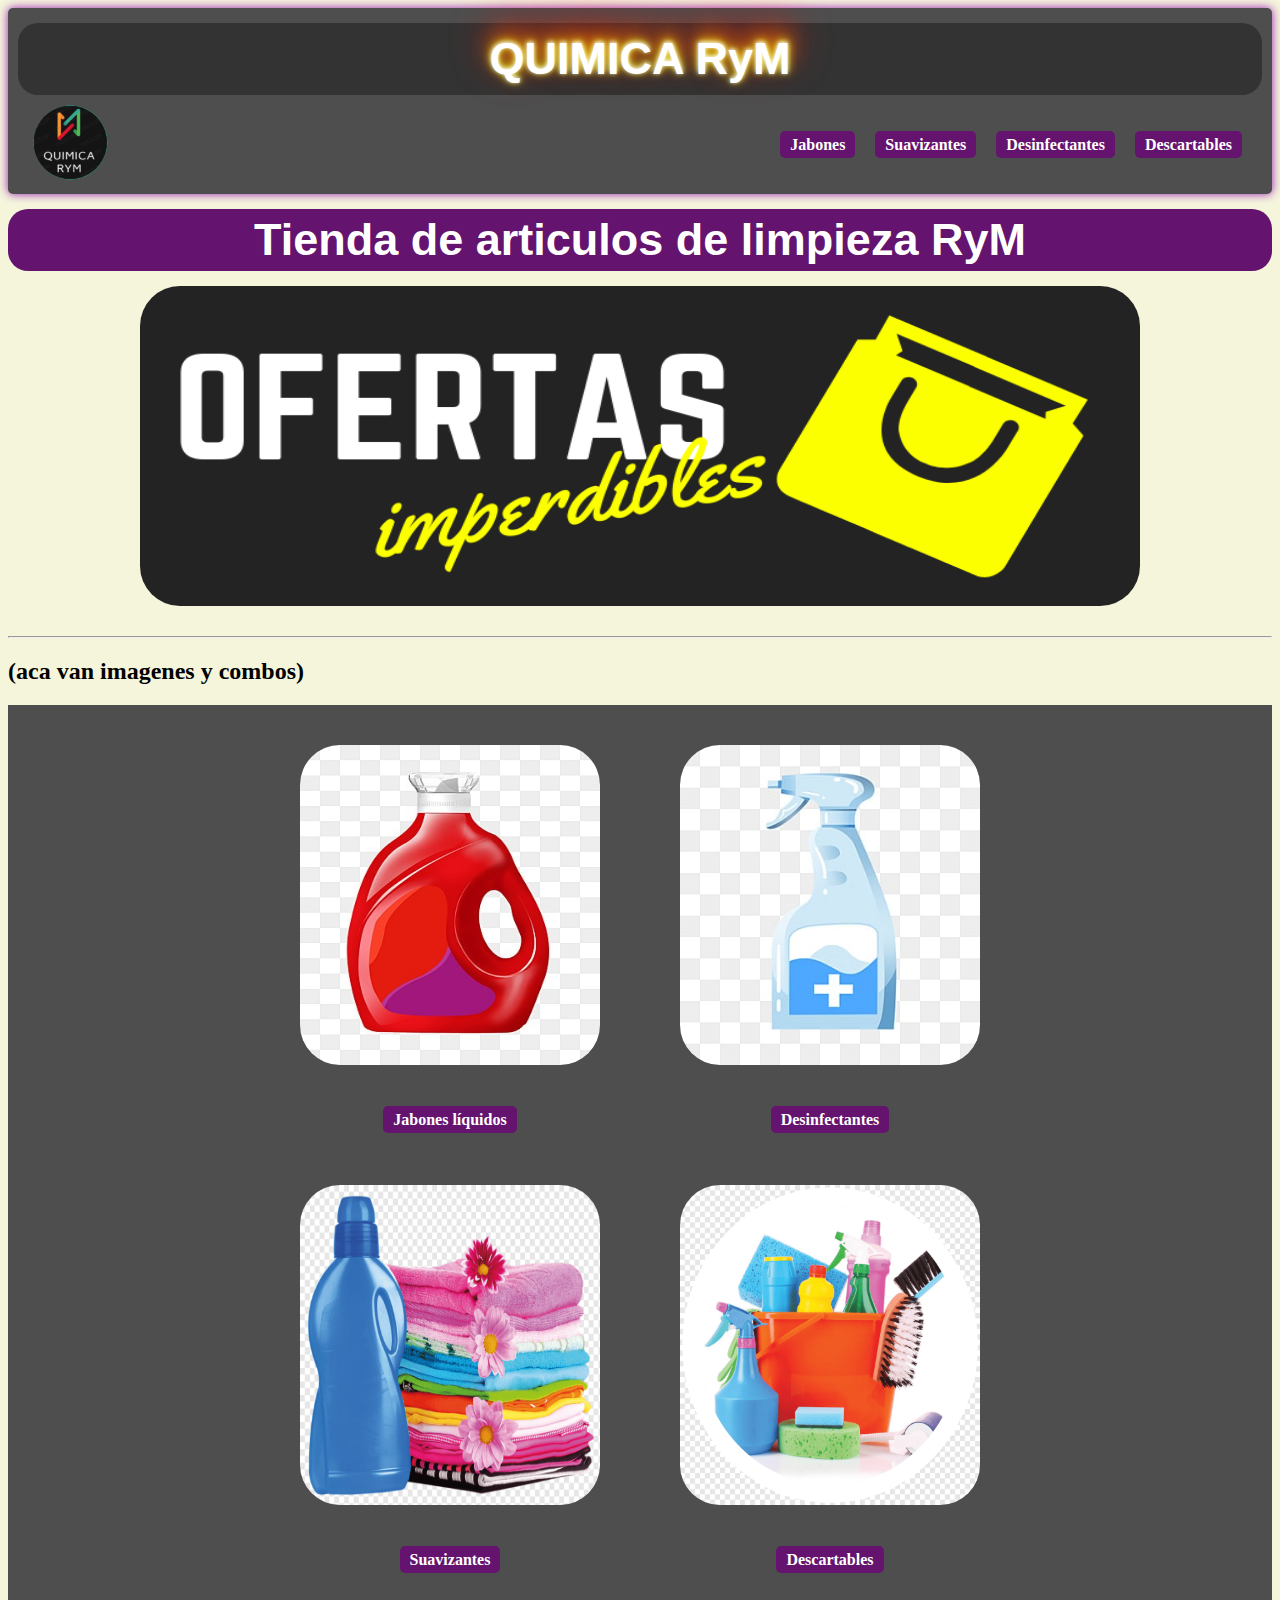
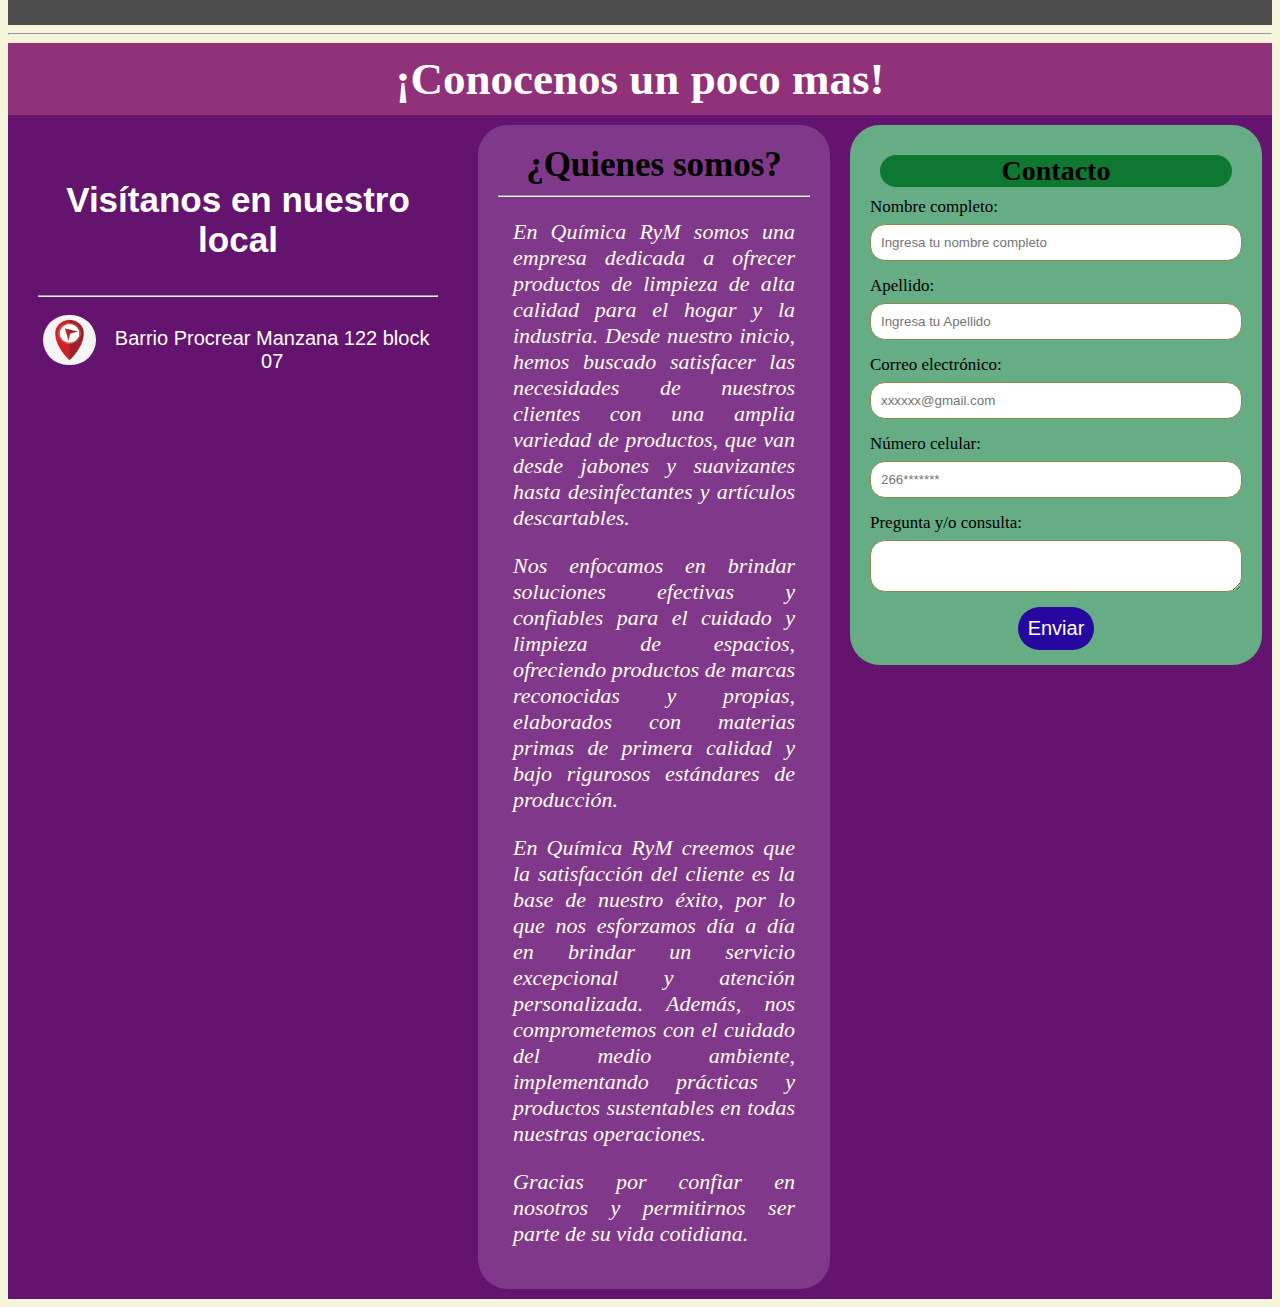
==== index.html @ b14419f0 "se paso el formato de la pagina jabones al resto de las paginas extras" ====
<!DOCTYPE html>
<html lang="es">

<head>
    <meta charset="UTF-8">
    <meta http-equiv="X-UA-Compatible" content="IE=edge">
    <meta name="viewport" content="width=device-width, initial-scale=1.0">
    <title>Trabajo Final Web 1</title>
    <link rel="stylesheet" href="style.css"> 
    
</head>

<body>
    <header>

    </header>
    <nav>
  
        <h1 id="demotext">QUIMICA RyM</h1>
        <div class="LogoyUl">
        <div class="logo">
            <a class="aLogo" href="./index.html"><img src="./asset/imagenes/logo quimica-modified_low.png" alt="logo">
           </a> </div>
        <ul class="ulnav"type="none">
            <li> <a href="./Jabones.html" target="_self"> 
                Jabones</a> 
                </li>        
            <li> <a href="./Suavizantes.html" target="_self">
                Suavizantes</a></li>
            <li> <a href="./desinfectantes.html" target="_self">
                Desinfectantes</a></li>
            <li><a href="./descartables.html" target="_self">
                Descartables</a></li>
        </ul>
    </div>
    </nav>
    <main>

        <section class="miSection">


            <h1 class="titilo2">Tienda de articulos de limpieza RyM</h1>
            <div class="ofertasImperdibles">
            <img src="./asset/imagenes/ofertas.png" alt="">
            </div>
            <hr>
            <h2>(aca van imagenes y combos) </h2>

            <div class="container">
                <div class="list">
                  <div class="item">
                    <img src="./asset/imagenes/jabones.jpg" alt="Jabones líquidos">
                    <p><a href="./Jabones.html">Jabones líquidos</a></p>
                  </div>
                <div class="item">
                    <img src="./asset/imagenes/suavizantes sin marca.png" alt="Suavizantes">
                    <p><a href="./Suavizantes.html">Suavizantes</a></p>
                  </div>
                </div>
                <div class="list">
                  <div class="item">
                    <img src="./asset/imagenes/desinfectantes.jpg" alt="Desinfectantes">
                    <p><a href="./desinfectantes.html">Desinfectantes</a></p>
                  </div>
                  <div class="item">
                    <img src="./asset/imagenes/descartables y varios.png" alt="Descartables">
                    <p><a href="./descartables.html">Descartables</a></p>
                  </div>
                </div>
              </div>

        </section>

    </main>

<hr>
    

    <footer id="footerPpal">
        <h2 class="ParaConsul">¡Conocenos un poco mas!</h2>
        
    <div class="FlexContainer"> 
        
        <div class="visitanos"> 
            <h3> Visítanos en nuestro local</h3>
            <hr>
            <div class="direccion">
                <img src="./asset/imagenes/gps.png" alt="">
                <p>Barrio Procrear Manzana 122 block 07</p>
            </div>
            <br>
            <iframe src="https://www.google.com/maps/embed?pb=!1m14!1m12!1m3!1d589.4778678877143!2d-66.34828130894154!3d-33.30337771375064!2m3!1f0!2f0!3f0!3m2!1i1024!2i768!4f13.1!5e0!3m2!1ses!2sar!4v1682295969376!5m2!1ses!2sar" width="400" height="300" style="border:0;" allowfullscreen="" loading="lazy" referrerpolicy="no-referrer-when-downgrade"></iframe>
        </div>


        <div class="formularioCont">
            <form>
                <h2 class="titleForm">Contacto</h2>
                <label for="nombre">Nombre completo:</label>
                <input type="text" 
                    id="nombre" 
                    name="nombre" 
                    placeholder="Ingresa tu nombre completo">

                <label for="apellido">Apellido:</label>
                <input type="text" 
                    id="apellido" 
                    name="apellido" 
                    placeholder="Ingresa tu Apellido">

                <label for="email">Correo electrónico:</label>
                <input type="email"
                    id="email" 
                    name="email" 
                    placeholder="xxxxxx@gmail.com">

                <label for="celular">Número celular:</label>
                <input type="tel" 
                    id="celular" 
                    name="celular"
                    placeholder="266*******"> 

                <label for="pregunta">Pregunta y/o consulta:</label>
                <textarea id="pregunta" 
                     name="pregunta" >
                    </textarea>

                <input type="submit"
                        class="submit"
                    value="Enviar">
            </form>
        </div>
        <div class="quienesSomos">
            <h3 class="tittlequienesSomos">¿Quienes somos?</h3>
            <hr>
            <div class="parrafo">
                <p>
                    En Química RyM somos una empresa dedicada a ofrecer productos de limpieza de alta calidad para el hogar y la industria. Desde nuestro inicio, hemos buscado satisfacer las necesidades de nuestros clientes con una amplia variedad de productos, que van desde jabones y suavizantes hasta desinfectantes y artículos descartables.
                </p>    
                <p>  Nos enfocamos en brindar soluciones efectivas y confiables para el cuidado y limpieza de espacios, ofreciendo productos de marcas reconocidas y propias, elaborados con materias primas de primera calidad y bajo rigurosos estándares de producción.
                </p>      
                <p> En Química RyM creemos que la satisfacción del cliente es la base de nuestro éxito, por lo que nos esforzamos día a día en brindar un servicio excepcional y atención personalizada. Además, nos comprometemos con el cuidado del medio ambiente, implementando prácticas y productos sustentables en todas nuestras operaciones.
                </p>    
                <p>    Gracias por confiar en nosotros y permitirnos ser parte de su vida cotidiana.</p>
            </div>
            </div>
    </div>



    </footer>




</body>

</html>
---- style.css ----
/* Definimos el color de fondo del body */
body {
  background-color: beige;
}


/* Estilos para los títulos principales */
h1 {
  background-color: #64146e;
  color: #ffffff;
  text-align: center;
  font-family: "Montserrat", sans-serif;
  font-size: 45px;
  padding: 5px;
  margin: auto;
  margin-top: 5px;
  border-radius: 20px;

}

#demotext {
  background: #333333;
  text-shadow: 0 -1px 4px #FFF, 0 -2px 10px #ff0, 0 -10px 20px #ff8000, 0 -18px 40px #F00;
  color: #FFFFFF;
  padding: 10px;
  }


/* Estilos para la barra de navegación */
nav {
  text-align: center;
  padding: 10px;
  border-radius: 5px;
  box-shadow: 0px 0px 10px #9518b4;
  background: #4e4e4e;

}

.aLogo{
  background: #4e4e4e;
  padding: 0px;
}

.aLogo:hover {
  color: #031930;
  background: #4e4e4e;
}

.LogoyUl {
  display: flex;
  margin-top: 10px;
  margin-left: 15px;

}


.logo img {
  height: 75px;
  width: 75px;
  margin: auto;

}

h1.titilo2{
  margin-top: 15px;
  margin-bottom: 15px;
 

}

/* Estilos para la lista de enlaces de la barra de navegación */
nav ul {

  list-style-type: none;
  margin: auto;
  margin-right: 0%;
  padding: 10px;
  display: flex;
  align-items: end;

}

/* Estilos para los elementos de la lista de la barra de navegación */
li {
  margin: 0 10px;
}

/* Estilos para los enlaces de la barra de navegación */
a {
  background-color: #64146e;
  text-decoration: none;
  color: #ffffff;
  font-weight: bold;
  padding: 5px 10px;
  border-radius: 5px;
  transition: all 0.3s ease;
}

/* Estilos para los enlaces de la barra de navegación cuando el cursor está sobre ellos */
a:hover {
  color: #031930;
  background-color: #fa0d70;
}

/* Estilos para la imagen del banner de ofertas */
.ofertasImperdibles img {
  display: flex;
  justify-content: center;
  align-items: center;
  width: 1000px;
  height: 300;
  margin-left: auto;
  margin-right: auto;
}


.container {
  display: flex;
  flex-wrap: wrap;
  justify-content: center;
  background-color: #4e4e4e;

}


.list {
  display: flex;
  flex-direction: column;
  align-items: center;
  margin: 20px;
}

.item {
  display: flex;
  flex-direction: column;
  align-items: center;
  margin: 20px;
}


img {
  max-width: 100%;
  height: 320px;
  width: 300px;
  margin-bottom: 30px;
  border-radius: 40px;

}


.ParaConsul {
  text-align: center;
  margin: auto;
  padding: 10px;
  color: #ffffff;
  font-size: 45px;
  background-color: rgb(145, 49, 121);
}

.FlexContainer {
  display: flex;
  align-items: stretch;
  background-color: #64146e;
}

.FlexContainer>div {
  margin-left: auto;
  margin-right: auto;
  margin-top: 10px;
  padding: 20px;
  margin: 10px;
  justify-content: center;

}

.visitanos {
  order: 1;
  margin: 50px;
  font-family: Arial, sans-serif;
  text-align: center;
}

.visitanos h3 {
  color: #ffffff;
  text-align: center;
  font-size: 35px;
}

.visitanos p {
  font-size: 20px;
  color: white;

}

.direccion {
  display: flex;
  align-items: center;
  margin-bottom: 10px;
}

.direccion img {
  margin-top: 10px;
  margin-left: 5px;
  margin-right: 10px;
  height: 50px;
  width: 55px;
}


.quienesSomos {
  background-color: #80398a;
  order: 2;
  border-radius: 30px;
  width: 500px;
  font-size: 20px;
  flex-grow: 2;

}

.quienesSomos h3 {
  text-align: center;
  font-size: 35px;
  margin: auto;

}

.parrafo {
  font-size: 22px;
  margin: 15px;
  color: floralwhite;
  font-style: italic;
  text-align: justify;
}


/* Estilos para el contenedor del formulario */
.formularioCont {
  order: 3;
  border-radius: 30px;
  padding: 20px;
  width: 400px;
  height: 500px;
  background-color: #66ad86;
}

/* Estilos para el título del formulario */
.titleForm {
  text-align: center;
  border-radius: 25px;
  margin: 10px;
  font-size: 28px;
  color: rgb(0, 0, 0);
  background-color: rgb(14, 119, 49);
}


/* Estilos para las etiquetas de los campos del formulario */
label {
  display: block;
  margin-bottom: 7px;
  font-size: 17px;
  font-family: fantasy;
}

/* Estilos para los campos de texto y de correo del formulario */
input[type="text"],
input[type="email"],
input[type="tel"],
textarea {
  display: block;
  width: 350px;
  padding: 10px;
  margin-bottom: 15px;
  border-radius: 15px;
  border: 1px solid #898a46;
}

/* Estilos para el botón de envío del formulario */
.submit {
  background-color: #2608a1;
  font-family: Arial;
  font-size: 20px;
  color: white;
  border: none;
  padding: 10px;
  border-radius: 100px;
  cursor: pointer;
  margin-left: auto;
  margin-right: auto;
  display: block;
}


.container2 {
  display: flex;
  justify-content: center;
  border: #2608a1 1px solid;

}

.J1,
.J2,
.J3 {
  margin: auto;
  padding: 20px;

}

.container2 ul li {
  margin-top: 50px;
  list-style-type: none;
  display: flex;
  flex-direction: column;
  align-items: center;
}


.tituloLis {
  background-color: #ffffff;
  padding: 22px;
  font-weight: bold;
  color: #fa0d70;
  text-transform: uppercase;
  letter-spacing: 1px;


  border-radius: 25px;
  font-size: 23px;
  text-align: center;
}


.selectorCantidad {
  display: flex;
  flex-direction: column;
}

.nombreProd {
  font-size: 20px;
  font-weight: bold;
  color: #333;
  margin-top: 5px;
  text-transform: uppercase;
  letter-spacing: 1px;
}
.precioProd{
  color: green;
  background-color: rgba(199, 199, 199, 0.466);
  border: 1px solid;
  border-radius: 10px;
  padding: 5px;
  letter-spacing: 5px;
}


.parte1 {
  display: flex;
}

.primer-termino,
.segundo-termino {
  display: inline-block;
  margin-right: 10px;
}

.parte2 {
  display: flex;
}

.tercer-termino,
.cuarto-termino {
  display: inline-block;

}

.tercer-termino .btnAgregar {
  margin: 5px;
  margin-right: 20px;
  font-size: 1.2em;
  padding: 10px 20px;
  background-color: rgb(6, 136, 6);
  color: #fff;
  border: none;
  border-radius: 5px;
  cursor: pointer;
  transition: background-color 0.3s;
}

.tercer-termino .btnAgregar:hover {
  background-color: #5c0430;
}

/* Estilos para el select */
#cant {
  font-size: 15px;
  padding: 2px;
  border: 2px solid #ccc;
  border-radius: 10px;
  cursor: pointer;
}

/* Estilos para las opciones */
#cant option {
  font-size: 15px;
  cursor: pointer;
}

.cuarto-termino img {
  width: 45px;
  height: 45px;
  margin-bottom: 0px;
  border-radius: 0px;
}


footer.paginasCons {
  background-color: #4e4e4e;
  padding: 10px;
  text-align: center;
  margin-top: 10px;
  margin: auto;
}

.otrasPag1{
  display: flex;
}

.titYlink {
  background-color: #333;
  display: flex;
  justify-content: space-between;
  align-items: center;
}

.pp1 {
  flex: 3;
}

.pp2 {
  flex: 1;
  text-align: right;
}

.conjuntoFooter2{
  display: flex;
  justify-content: flex-end;
  align-items: center;
}
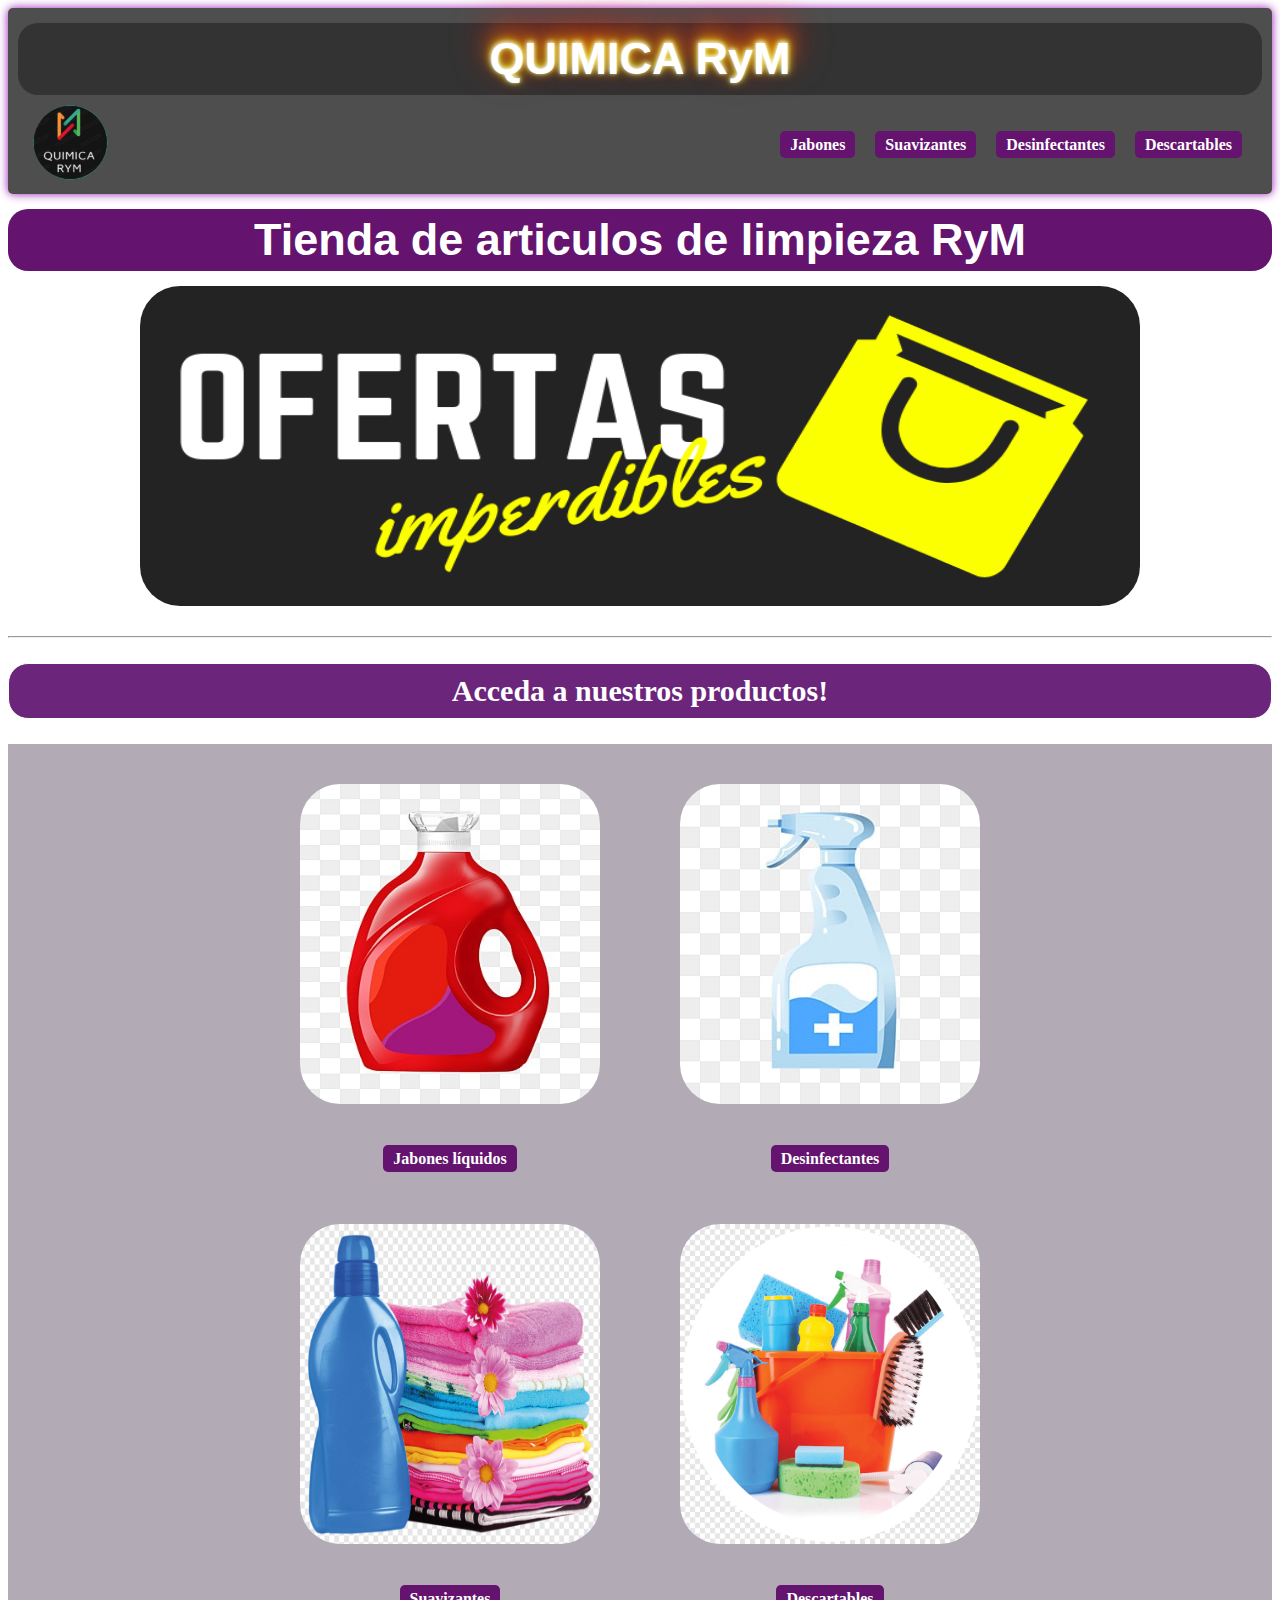
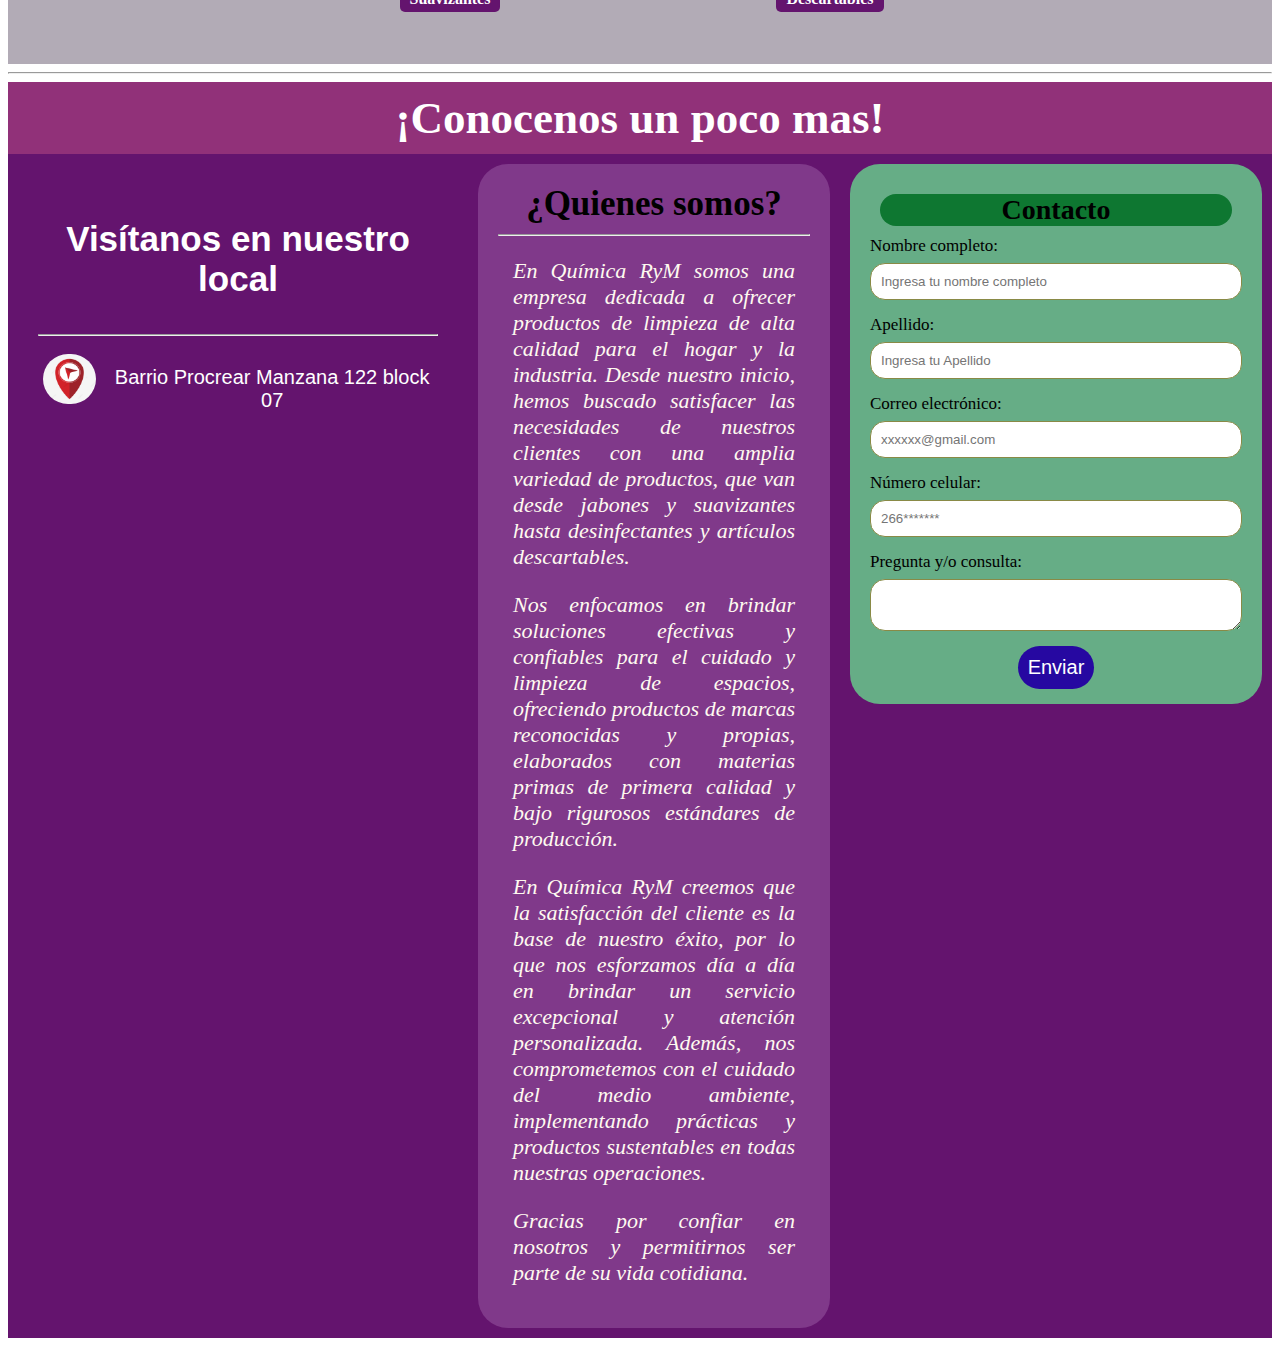
==== commit de6fa680: "cambios" ====
--- a/index.html
+++ b/index.html
@@ -44,7 +44,7 @@
             <img src="./asset/imagenes/ofertas.png" alt="">
             </div>
             <hr>
-            <h2>(aca van imagenes y combos) </h2>
+            <h2 class="tituloAcceso">Acceda a nuestros productos!</h2>
 
             <div class="container">
                 <div class="list">
--- a/style.css
+++ b/style.css
@@ -1,6 +1,6 @@
 /* Definimos el color de fondo del body */
 body {
-  background-color: beige;
+  background-color: white;
 }
 
 
@@ -41,7 +41,7 @@
   padding: 0px;
 }
 
-.aLogo:hover {
+.aLogo:hover{
   color: #031930;
   background: #4e4e4e;
 }
@@ -113,12 +113,21 @@
   margin-right: auto;
 }
 
+.tituloAcceso{
+  text-align: center;
+  font-size: 30px;
+  border-radius: 20px;
+  border: 1px solid;
+  padding: 10px;
+  background-color: #6b267c;
+  color: white;
+}
 
 .container {
   display: flex;
   flex-wrap: wrap;
   justify-content: center;
-  background-color: #4e4e4e;
+  background-color: rgba(116, 104, 124, 0.555);
 
 }
 
@@ -441,6 +450,25 @@
   text-align: right;
 }
 
+.carroArriba img{
+
+  width: 40px;
+  height: 40px;
+  margin: auto;
+  margin-right: 20px;
+  margin-left: 15px;
+}
+
+.aCarro{
+  background: #333;
+  padding: 0px;
+}
+
+.aCarro:hover {
+  color: #031930;
+  background: #333;
+}
+
 .conjuntoFooter2{
   display: flex;
   justify-content: flex-end;
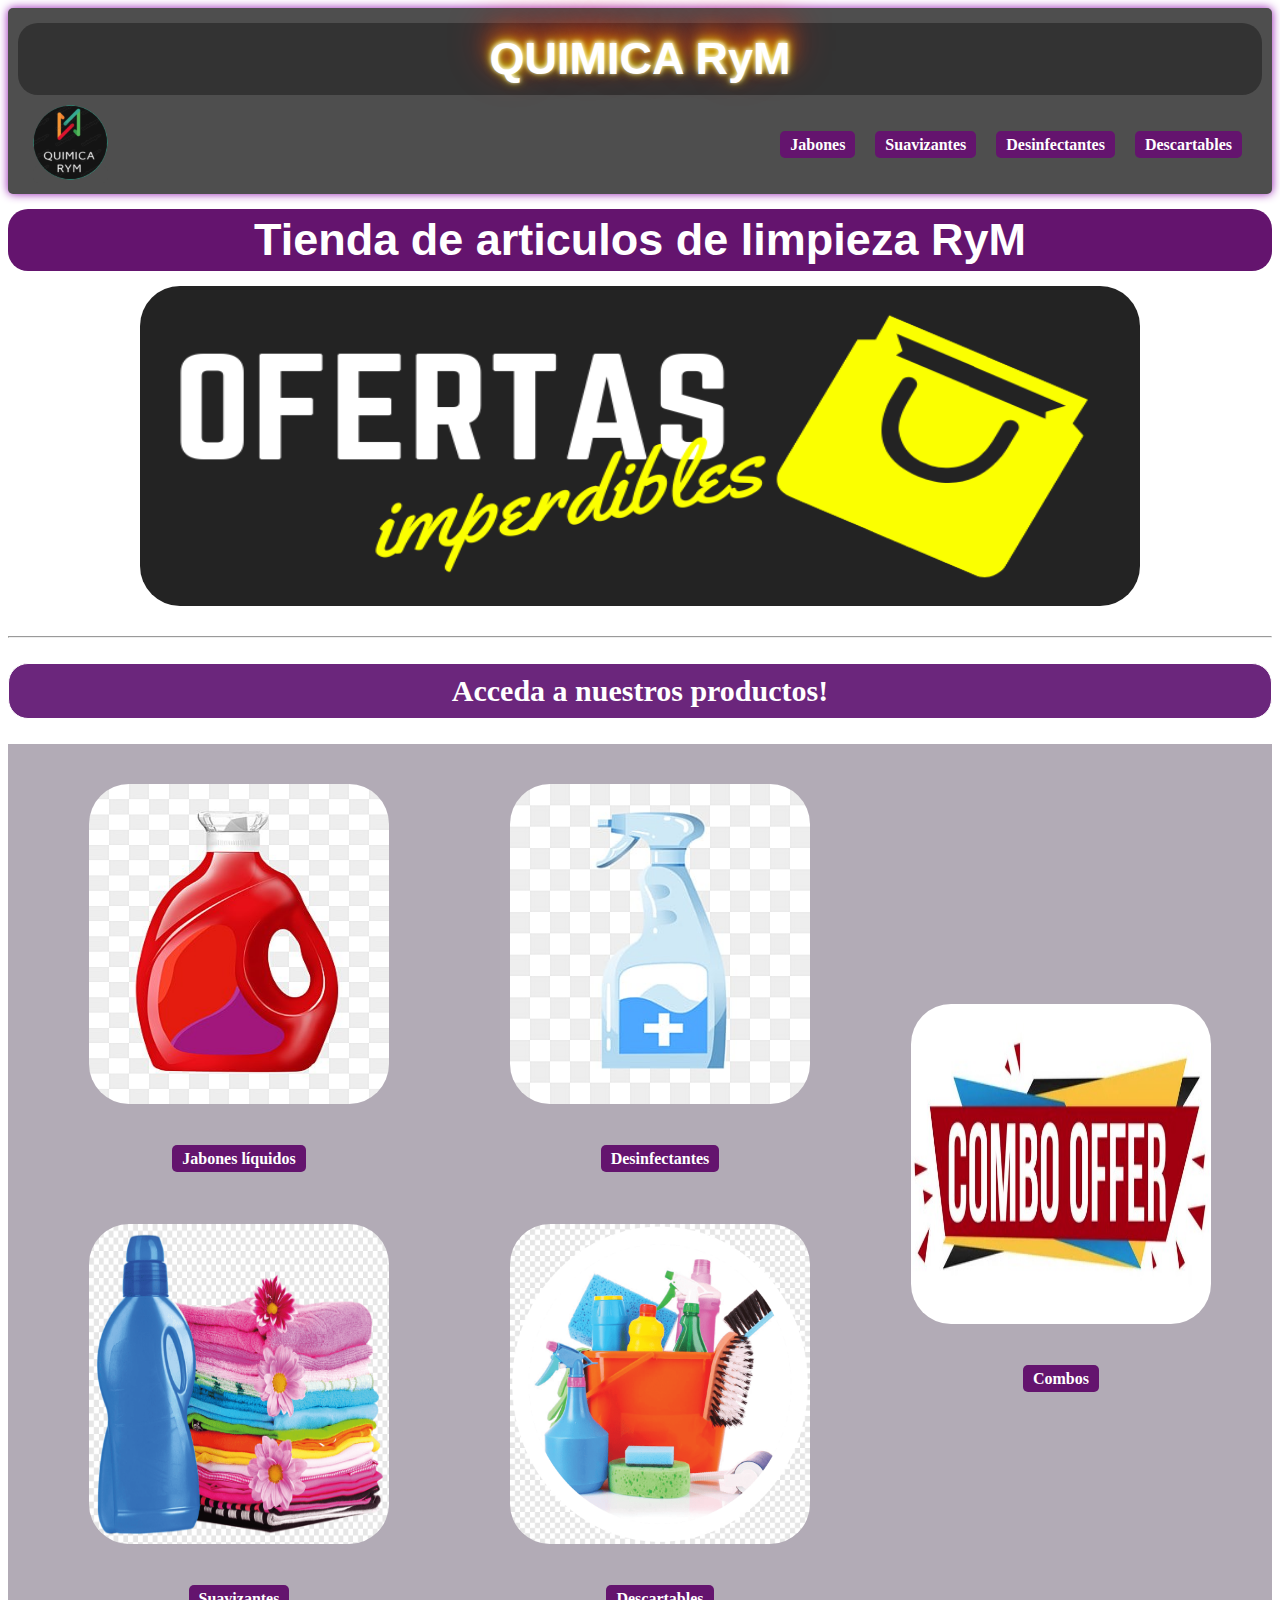
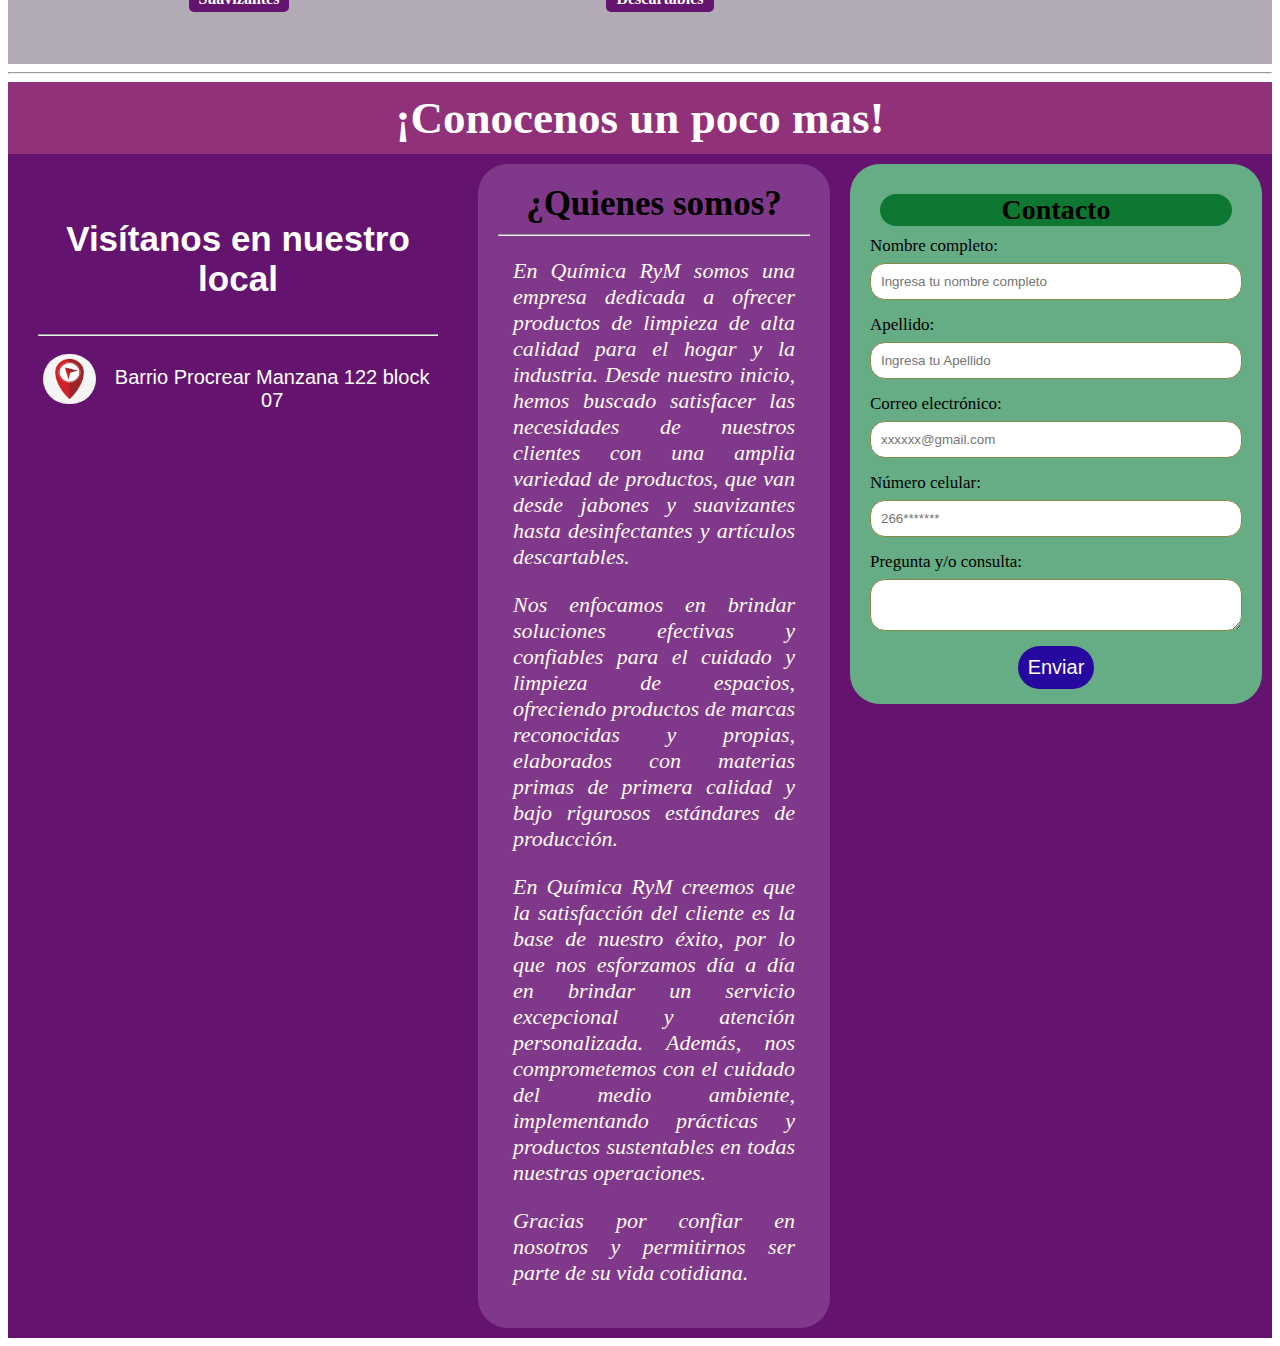
==== commit 4bd66f1b: "agregar productos a descartables" ====
--- a/index.html
+++ b/index.html
@@ -66,6 +66,11 @@
                     <img src="./asset/imagenes/descartables y varios.png" alt="Descartables">
                     <p><a href="./descartables.html">Descartables</a></p>
                   </div>
+                </div>
+
+                <div class="combo">
+                    <img src="./asset/imagenes/combo/combo.jpg" alt="Combos">
+                    <p><a href="./descartables.html">Combos</a></p>
                 </div>
               </div>
 
--- a/style.css
+++ b/style.css
@@ -125,13 +125,18 @@
 
 .container {
   display: flex;
-  flex-wrap: wrap;
-  justify-content: center;
   background-color: rgba(116, 104, 124, 0.555);
-
-}
-
-
+  flex-direction: row;
+  justify-content: space-evenly;
+  align-items: center;
+}
+
+.combo{
+  margin: 20px;
+  display: flex;
+  flex-direction: column;
+  align-items: center;
+}
 .list {
   display: flex;
   flex-direction: column;
@@ -309,7 +314,7 @@
 
 .J1,
 .J2,
-.J3 {
+.J3{
   margin: auto;
   padding: 20px;
 
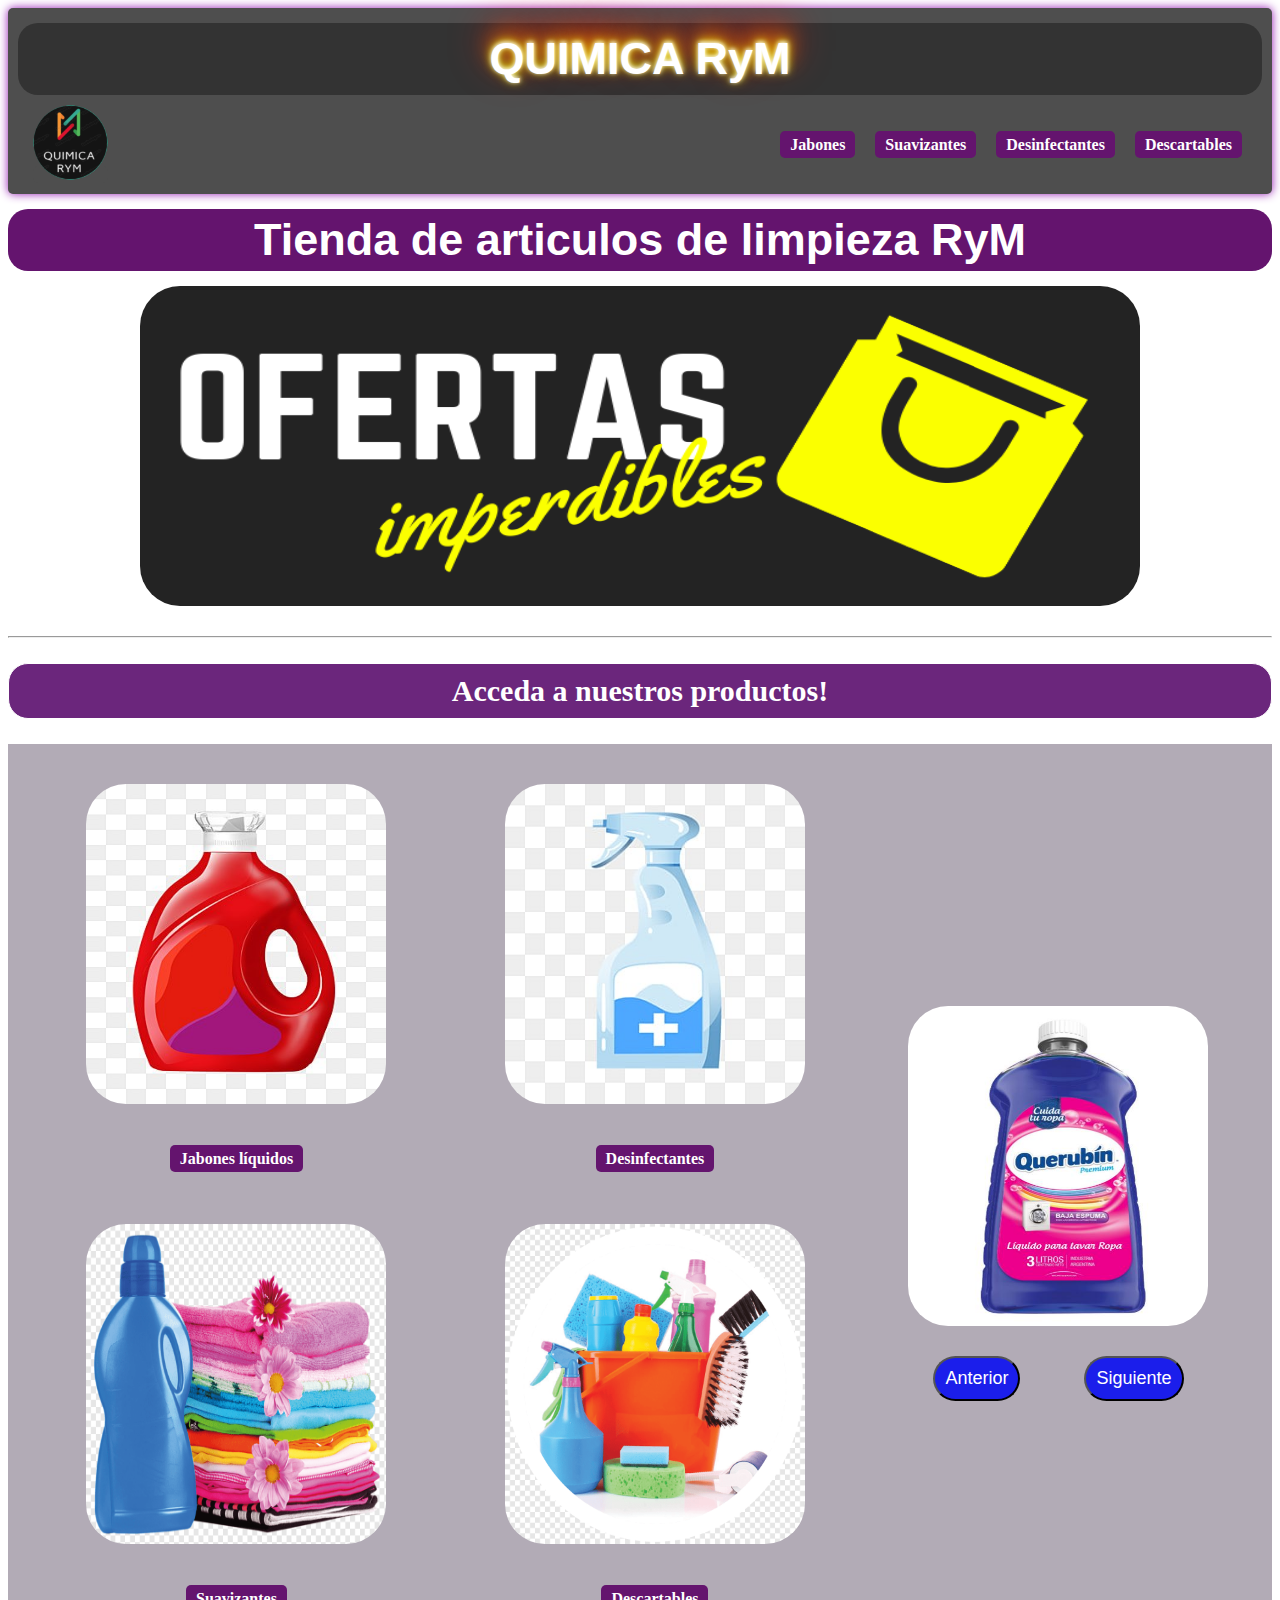
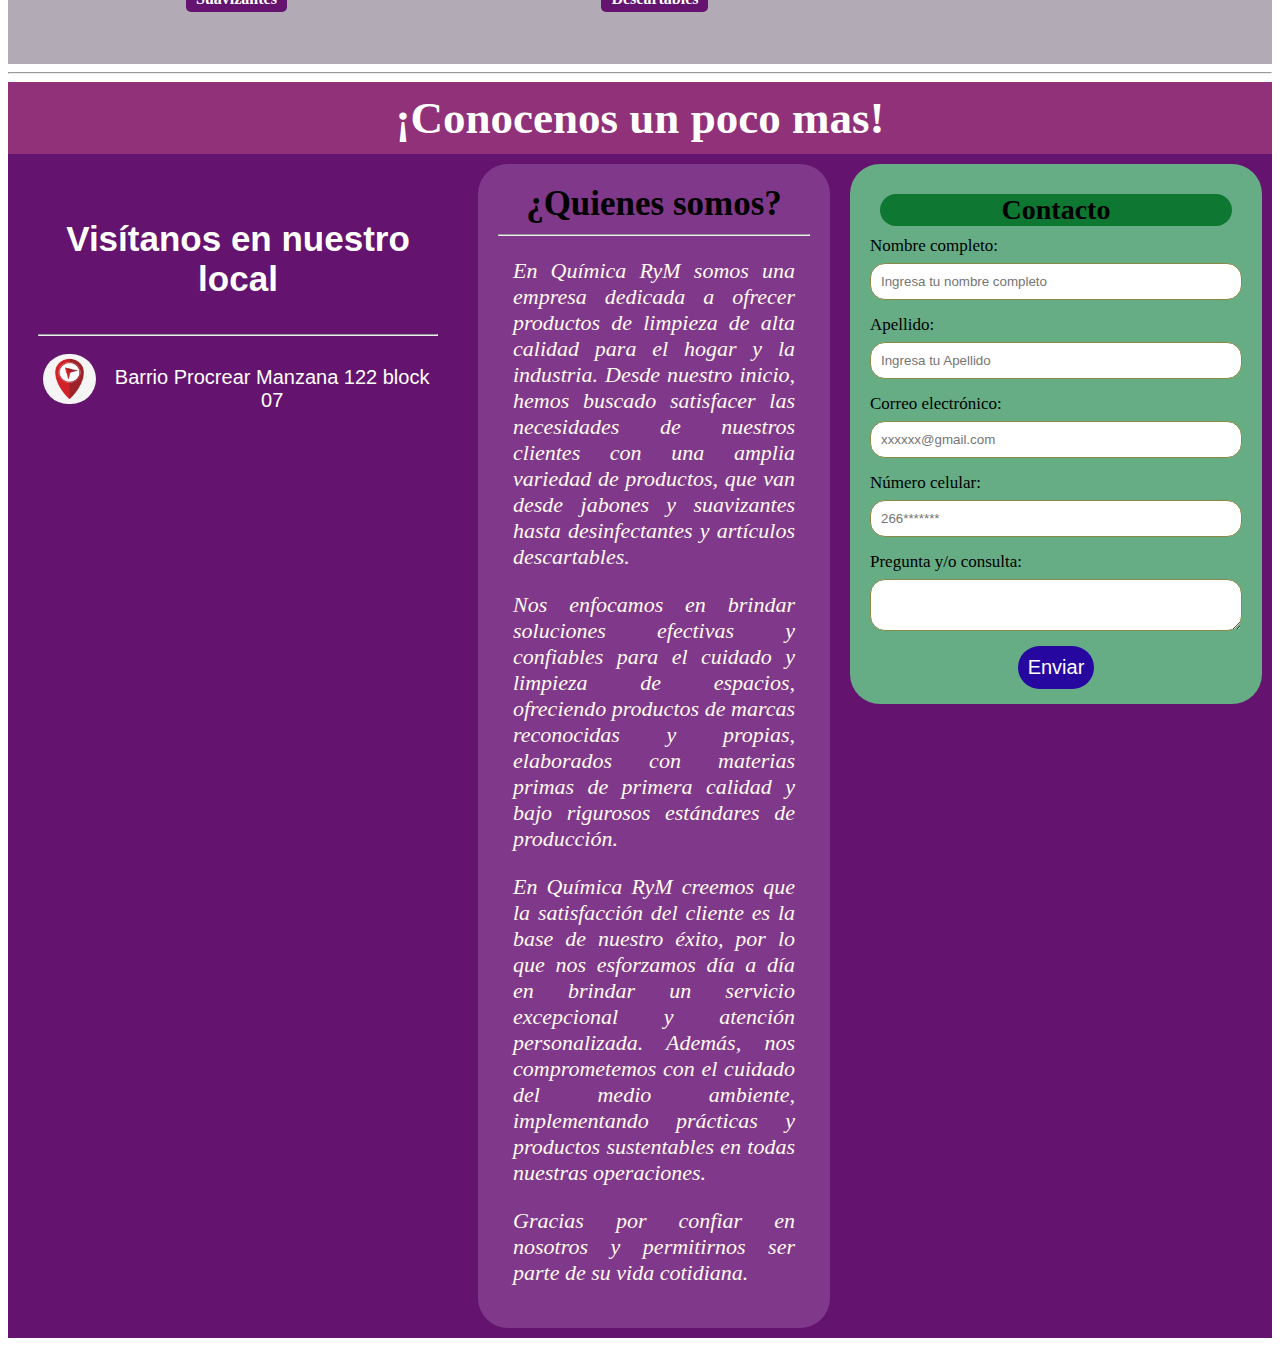
==== commit 301aae48: "carrusel" ====
--- a/index.html
+++ b/index.html
@@ -6,8 +6,8 @@
     <meta http-equiv="X-UA-Compatible" content="IE=edge">
     <meta name="viewport" content="width=device-width, initial-scale=1.0">
     <title>Trabajo Final Web 1</title>
-    <link rel="stylesheet" href="style.css"> 
-    
+    <link rel="stylesheet" href="style.css">
+
 </head>
 
 <body>
@@ -15,24 +15,26 @@
 
     </header>
     <nav>
-  
+
         <h1 id="demotext">QUIMICA RyM</h1>
         <div class="LogoyUl">
-        <div class="logo">
-            <a class="aLogo" href="./index.html"><img src="./asset/imagenes/logo quimica-modified_low.png" alt="logo">
-           </a> </div>
-        <ul class="ulnav"type="none">
-            <li> <a href="./Jabones.html" target="_self"> 
-                Jabones</a> 
-                </li>        
-            <li> <a href="./Suavizantes.html" target="_self">
-                Suavizantes</a></li>
-            <li> <a href="./desinfectantes.html" target="_self">
-                Desinfectantes</a></li>
-            <li><a href="./descartables.html" target="_self">
-                Descartables</a></li>
-        </ul>
-    </div>
+            <div class="logo">
+                <a class="aLogo" href="./index.html"><img src="./asset/imagenes/logo quimica-modified_low.png"
+                        alt="logo">
+                </a>
+            </div>
+            <ul class="ulnav" type="none">
+                <li> <a href="./Jabones.html" target="_self">
+                        Jabones</a>
+                </li>
+                <li> <a href="./Suavizantes.html" target="_self">
+                        Suavizantes</a></li>
+                <li> <a href="./desinfectantes.html" target="_self">
+                        Desinfectantes</a></li>
+                <li><a href="./descartables.html" target="_self">
+                        Descartables</a></li>
+            </ul>
+        </div>
     </nav>
     <main>
 
@@ -41,123 +43,124 @@
 
             <h1 class="titilo2">Tienda de articulos de limpieza RyM</h1>
             <div class="ofertasImperdibles">
-            <img src="./asset/imagenes/ofertas.png" alt="">
+                <img src="./asset/imagenes/ofertas.png" alt="">
             </div>
             <hr>
             <h2 class="tituloAcceso">Acceda a nuestros productos!</h2>
 
             <div class="container">
                 <div class="list">
-                  <div class="item">
-                    <img src="./asset/imagenes/jabones.jpg" alt="Jabones líquidos">
-                    <p><a href="./Jabones.html">Jabones líquidos</a></p>
-                  </div>
-                <div class="item">
-                    <img src="./asset/imagenes/suavizantes sin marca.png" alt="Suavizantes">
-                    <p><a href="./Suavizantes.html">Suavizantes</a></p>
-                  </div>
+                    <div class="item">
+                        <img src="./asset/imagenes/jabones.jpg" alt="Jabones líquidos">
+                        <p><a href="./Jabones.html">Jabones líquidos</a></p>
+                    </div>
+                    <div class="item">
+                        <img src="./asset/imagenes/suavizantes sin marca.png" alt="Suavizantes">
+                        <p><a href="./Suavizantes.html">Suavizantes</a></p>
+                    </div>
                 </div>
                 <div class="list">
-                  <div class="item">
-                    <img src="./asset/imagenes/desinfectantes.jpg" alt="Desinfectantes">
-                    <p><a href="./desinfectantes.html">Desinfectantes</a></p>
-                  </div>
-                  <div class="item">
-                    <img src="./asset/imagenes/descartables y varios.png" alt="Descartables">
-                    <p><a href="./descartables.html">Descartables</a></p>
-                  </div>
+                    <div class="item">
+                        <img src="./asset/imagenes/desinfectantes.jpg" alt="Desinfectantes">
+                        <p><a href="./desinfectantes.html">Desinfectantes</a></p>
+                    </div>
+                    <div class="item">
+                        <img src="./asset/imagenes/descartables y varios.png" alt="Descartables">
+                        <p><a href="./descartables.html">Descartables</a></p>
+                    </div>
                 </div>
 
-                <div class="combo">
-                    <img src="./asset/imagenes/combo/combo.jpg" alt="Combos">
-                    <p><a href="./descartables.html">Combos</a></p>
+   
+                <div class ="carrusel" id="carrusel">
+                    <img id="imagen" src="" alt="">
+                    <div class="botonPyS">
+                        <button id="previo">Anterior</button>
+                        <button id="siguiente">Siguiente</button>
+                    </div>
+                   
+                    
                 </div>
-              </div>
 
         </section>
 
     </main>
 
-<hr>
-    
+    <hr>
+
 
     <footer id="footerPpal">
         <h2 class="ParaConsul">¡Conocenos un poco mas!</h2>
-        
-    <div class="FlexContainer"> 
-        
-        <div class="visitanos"> 
-            <h3> Visítanos en nuestro local</h3>
-            <hr>
-            <div class="direccion">
-                <img src="./asset/imagenes/gps.png" alt="">
-                <p>Barrio Procrear Manzana 122 block 07</p>
+
+        <div class="FlexContainer">
+
+            <div class="visitanos">
+                <h3> Visítanos en nuestro local</h3>
+                <hr>
+                <div class="direccion">
+                    <img src="./asset/imagenes/gps.png" alt="">
+                    <p>Barrio Procrear Manzana 122 block 07</p>
+                </div>
+                <br>
+                <iframe
+                    src="https://www.google.com/maps/embed?pb=!1m14!1m12!1m3!1d589.4778678877143!2d-66.34828130894154!3d-33.30337771375064!2m3!1f0!2f0!3f0!3m2!1i1024!2i768!4f13.1!5e0!3m2!1ses!2sar!4v1682295969376!5m2!1ses!2sar"
+                    width="400" height="300" style="border:0;" allowfullscreen="" loading="lazy"
+                    referrerpolicy="no-referrer-when-downgrade"></iframe>
             </div>
-            <br>
-            <iframe src="https://www.google.com/maps/embed?pb=!1m14!1m12!1m3!1d589.4778678877143!2d-66.34828130894154!3d-33.30337771375064!2m3!1f0!2f0!3f0!3m2!1i1024!2i768!4f13.1!5e0!3m2!1ses!2sar!4v1682295969376!5m2!1ses!2sar" width="400" height="300" style="border:0;" allowfullscreen="" loading="lazy" referrerpolicy="no-referrer-when-downgrade"></iframe>
-        </div>
 
 
-        <div class="formularioCont">
-            <form>
-                <h2 class="titleForm">Contacto</h2>
-                <label for="nombre">Nombre completo:</label>
-                <input type="text" 
-                    id="nombre" 
-                    name="nombre" 
-                    placeholder="Ingresa tu nombre completo">
+            <div class="formularioCont">
+                <form>
+                    <h2 class="titleForm">Contacto</h2>
+                    <label for="nombre">Nombre completo:</label>
+                    <input type="text" id="nombre" name="nombre" placeholder="Ingresa tu nombre completo">
 
-                <label for="apellido">Apellido:</label>
-                <input type="text" 
-                    id="apellido" 
-                    name="apellido" 
-                    placeholder="Ingresa tu Apellido">
+                    <label for="apellido">Apellido:</label>
+                    <input type="text" id="apellido" name="apellido" placeholder="Ingresa tu Apellido">
 
-                <label for="email">Correo electrónico:</label>
-                <input type="email"
-                    id="email" 
-                    name="email" 
-                    placeholder="xxxxxx@gmail.com">
+                    <label for="email">Correo electrónico:</label>
+                    <input type="email" id="email" name="email" placeholder="xxxxxx@gmail.com">
 
-                <label for="celular">Número celular:</label>
-                <input type="tel" 
-                    id="celular" 
-                    name="celular"
-                    placeholder="266*******"> 
+                    <label for="celular">Número celular:</label>
+                    <input type="tel" id="celular" name="celular" placeholder="266*******">
 
-                <label for="pregunta">Pregunta y/o consulta:</label>
-                <textarea id="pregunta" 
-                     name="pregunta" >
+                    <label for="pregunta">Pregunta y/o consulta:</label>
+                    <textarea id="pregunta" name="pregunta">
                     </textarea>
 
-                <input type="submit"
-                        class="submit"
-                    value="Enviar">
-            </form>
+                    <input type="submit" class="submit" value="Enviar">
+                </form>
+            </div>
+            <div class="quienesSomos">
+                <h3 class="tittlequienesSomos">¿Quienes somos?</h3>
+                <hr>
+                <div class="parrafo">
+                    <p>
+                        En Química RyM somos una empresa dedicada a ofrecer productos de limpieza de alta calidad para
+                        el hogar y la industria. Desde nuestro inicio, hemos buscado satisfacer las necesidades de
+                        nuestros clientes con una amplia variedad de productos, que van desde jabones y suavizantes
+                        hasta desinfectantes y artículos descartables.
+                    </p>
+                    <p> Nos enfocamos en brindar soluciones efectivas y confiables para el cuidado y limpieza de
+                        espacios, ofreciendo productos de marcas reconocidas y propias, elaborados con materias primas
+                        de primera calidad y bajo rigurosos estándares de producción.
+                    </p>
+                    <p> En Química RyM creemos que la satisfacción del cliente es la base de nuestro éxito, por lo que
+                        nos esforzamos día a día en brindar un servicio excepcional y atención personalizada. Además,
+                        nos comprometemos con el cuidado del medio ambiente, implementando prácticas y productos
+                        sustentables en todas nuestras operaciones.
+                    </p>
+                    <p> Gracias por confiar en nosotros y permitirnos ser parte de su vida cotidiana.</p>
+                </div>
+            </div>
         </div>
-        <div class="quienesSomos">
-            <h3 class="tittlequienesSomos">¿Quienes somos?</h3>
-            <hr>
-            <div class="parrafo">
-                <p>
-                    En Química RyM somos una empresa dedicada a ofrecer productos de limpieza de alta calidad para el hogar y la industria. Desde nuestro inicio, hemos buscado satisfacer las necesidades de nuestros clientes con una amplia variedad de productos, que van desde jabones y suavizantes hasta desinfectantes y artículos descartables.
-                </p>    
-                <p>  Nos enfocamos en brindar soluciones efectivas y confiables para el cuidado y limpieza de espacios, ofreciendo productos de marcas reconocidas y propias, elaborados con materias primas de primera calidad y bajo rigurosos estándares de producción.
-                </p>      
-                <p> En Química RyM creemos que la satisfacción del cliente es la base de nuestro éxito, por lo que nos esforzamos día a día en brindar un servicio excepcional y atención personalizada. Además, nos comprometemos con el cuidado del medio ambiente, implementando prácticas y productos sustentables en todas nuestras operaciones.
-                </p>    
-                <p>    Gracias por confiar en nosotros y permitirnos ser parte de su vida cotidiana.</p>
-            </div>
-            </div>
-    </div>
 
 
 
     </footer>
 
 
-
-
+    <script src="script.js"></script>
+    
 </body>
 
 </html>--- a/style.css
+++ b/style.css
@@ -131,12 +131,32 @@
   align-items: center;
 }
 
-.combo{
+.carrusel{
   margin: 20px;
   display: flex;
   flex-direction: column;
   align-items: center;
 }
+
+#previo,
+#siguiente {
+ margin: auto 30px;
+ background-color: rgba(24, 27, 236, 0.986);
+ color: white;
+ font-size: 18px;
+ padding: 10px;
+ border-radius: 25px;
+}
+
+#previo:hover, #siguiente:hover {
+  background-color: #5c0430;
+  
+}
+ 
+
+
+
+
 .list {
   display: flex;
   flex-direction: column;
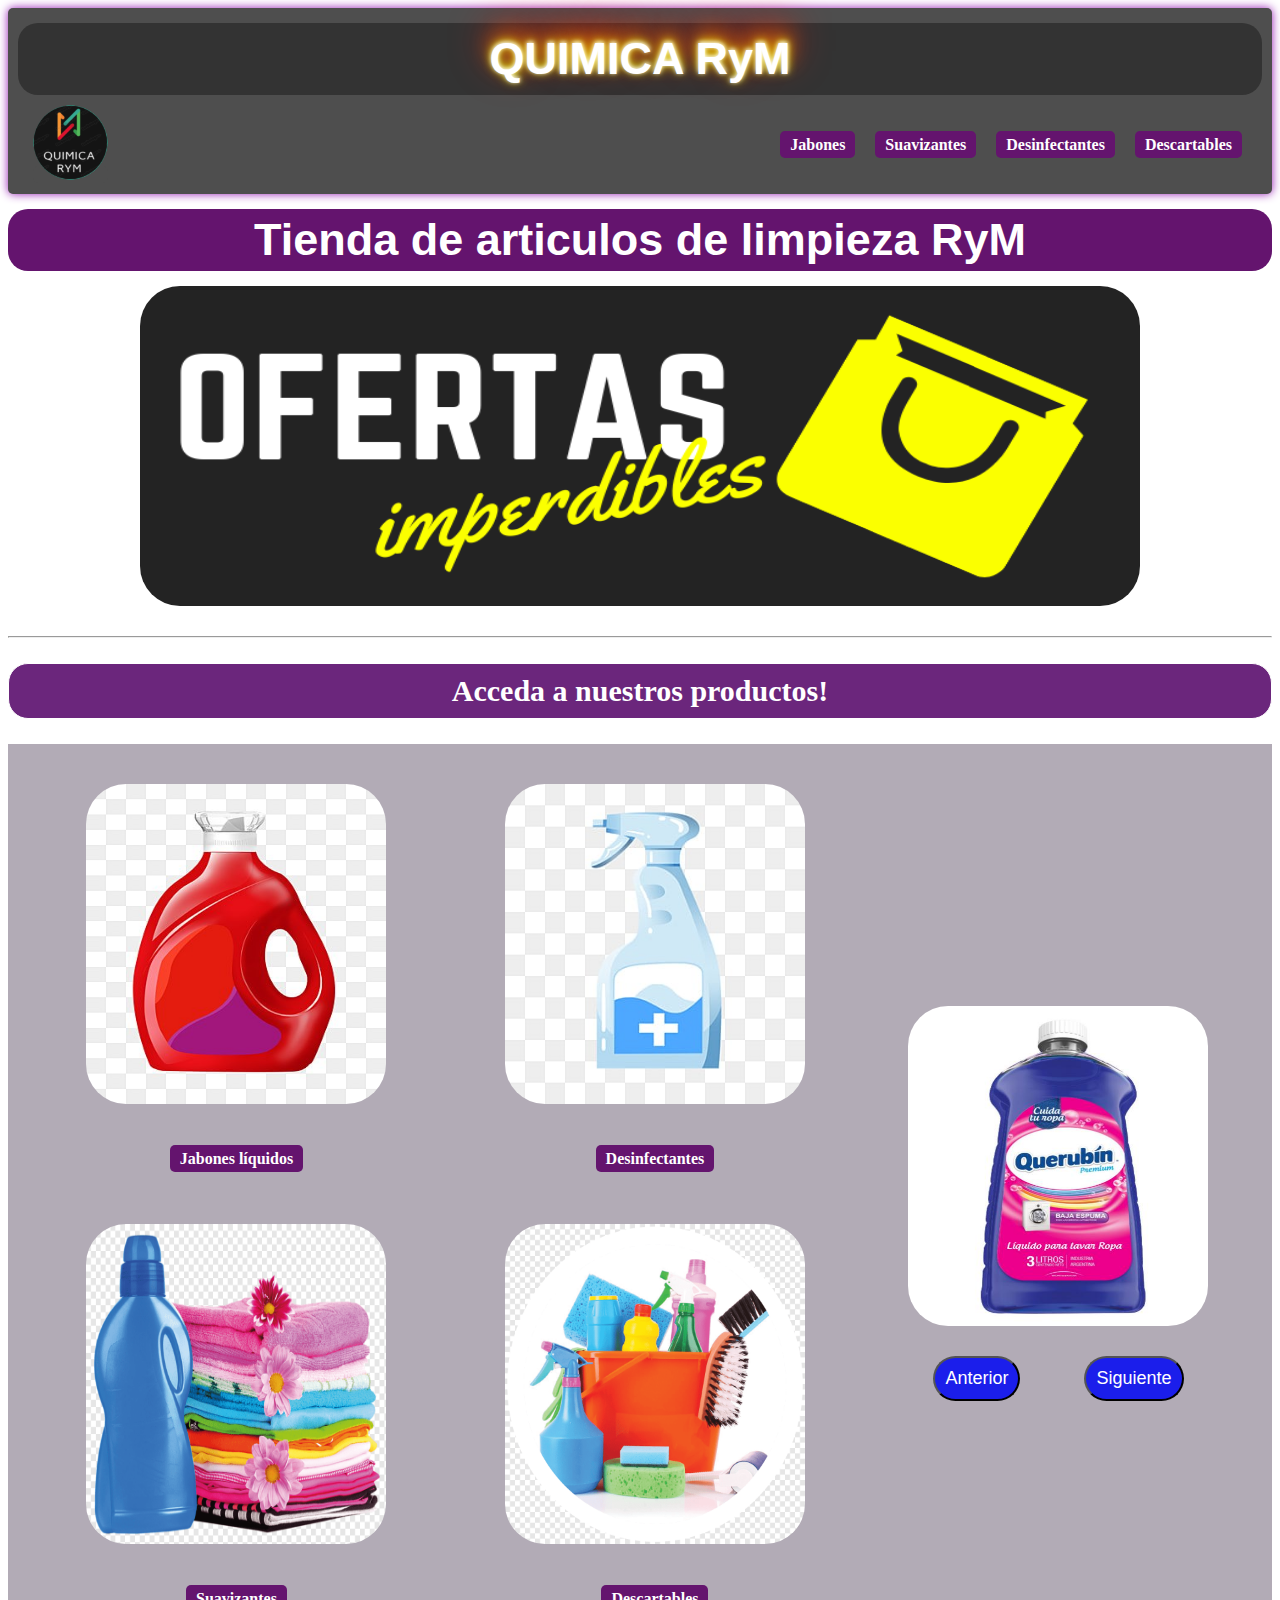
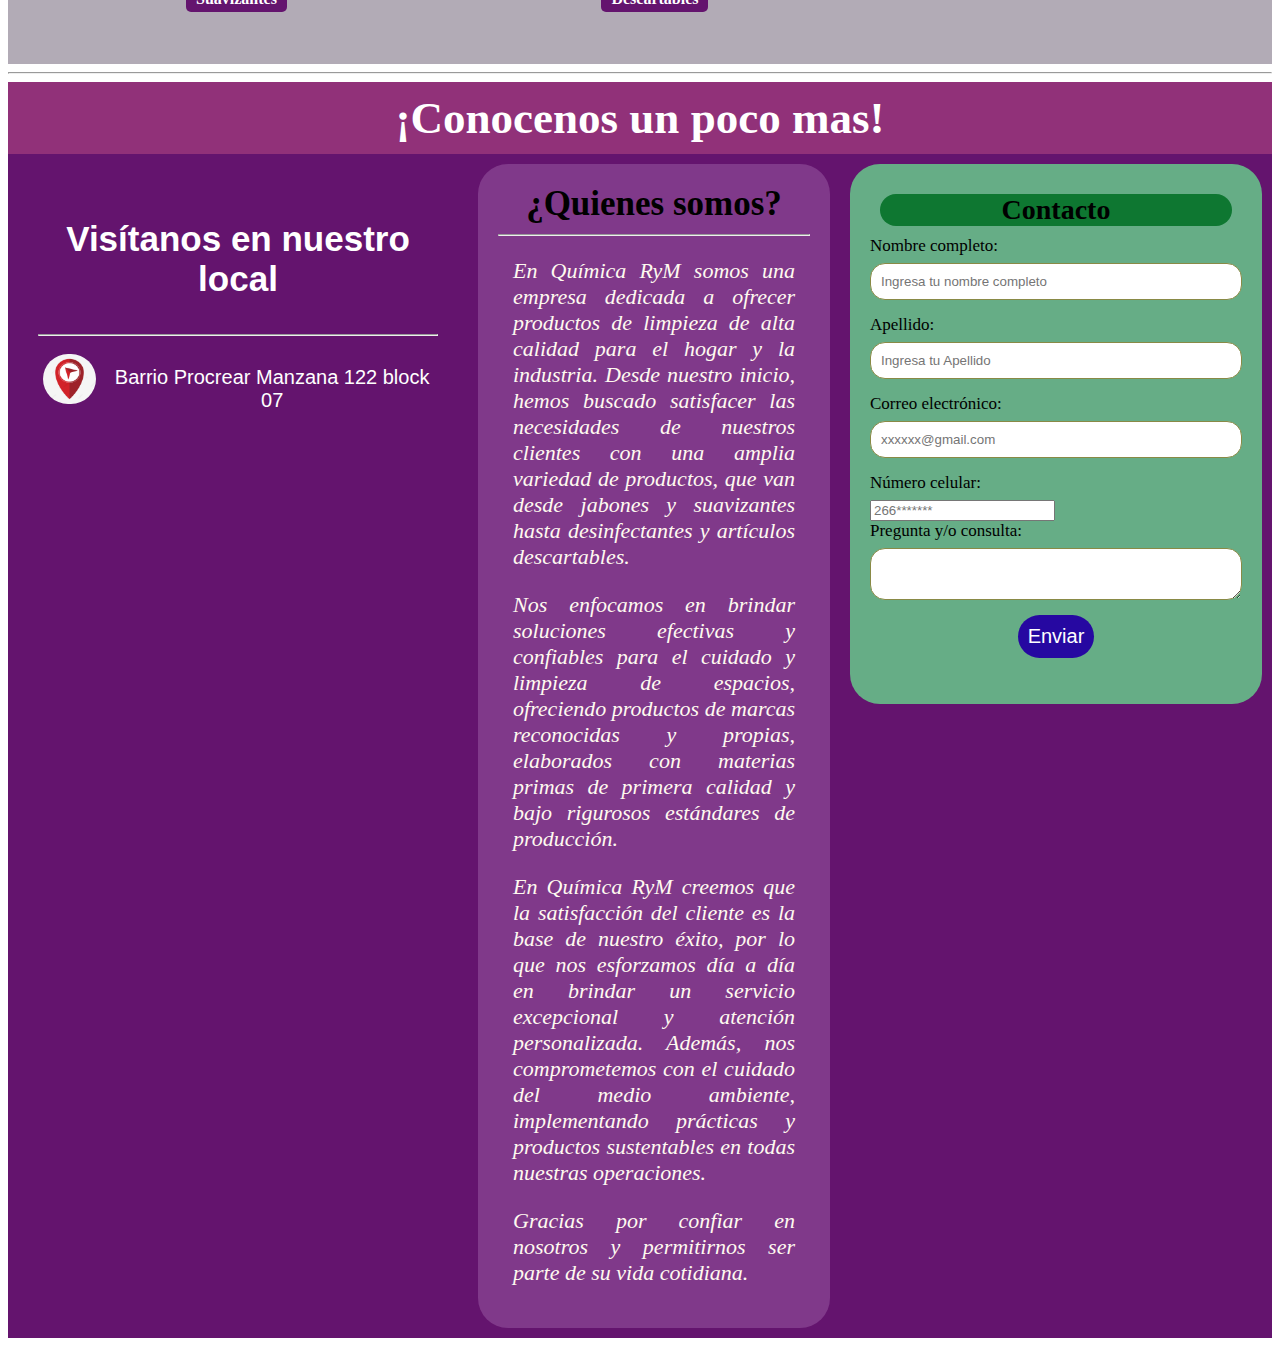
==== commit c3c82889: "prueba validar form" ====
--- a/index.html
+++ b/index.html
@@ -70,15 +70,15 @@
                     </div>
                 </div>
 
-   
-                <div class ="carrusel" id="carrusel">
+
+                <div class="carrusel" id="carrusel">
                     <img id="imagen" src="" alt="">
                     <div class="botonPyS">
                         <button id="previo">Anterior</button>
                         <button id="siguiente">Siguiente</button>
                     </div>
-                   
-                    
+
+
                 </div>
 
         </section>
@@ -121,8 +121,8 @@
                     <input type="email" id="email" name="email" placeholder="xxxxxx@gmail.com">
 
                     <label for="celular">Número celular:</label>
-                    <input type="tel" id="celular" name="celular" placeholder="266*******">
-
+                    <input type="number" id="celular" name="celular" placeholder="266*******">
+                    
                     <label for="pregunta">Pregunta y/o consulta:</label>
                     <textarea id="pregunta" name="pregunta">
                     </textarea>
@@ -160,7 +160,7 @@
 
 
     <script src="script.js"></script>
-    
+
 </body>
 
 </html>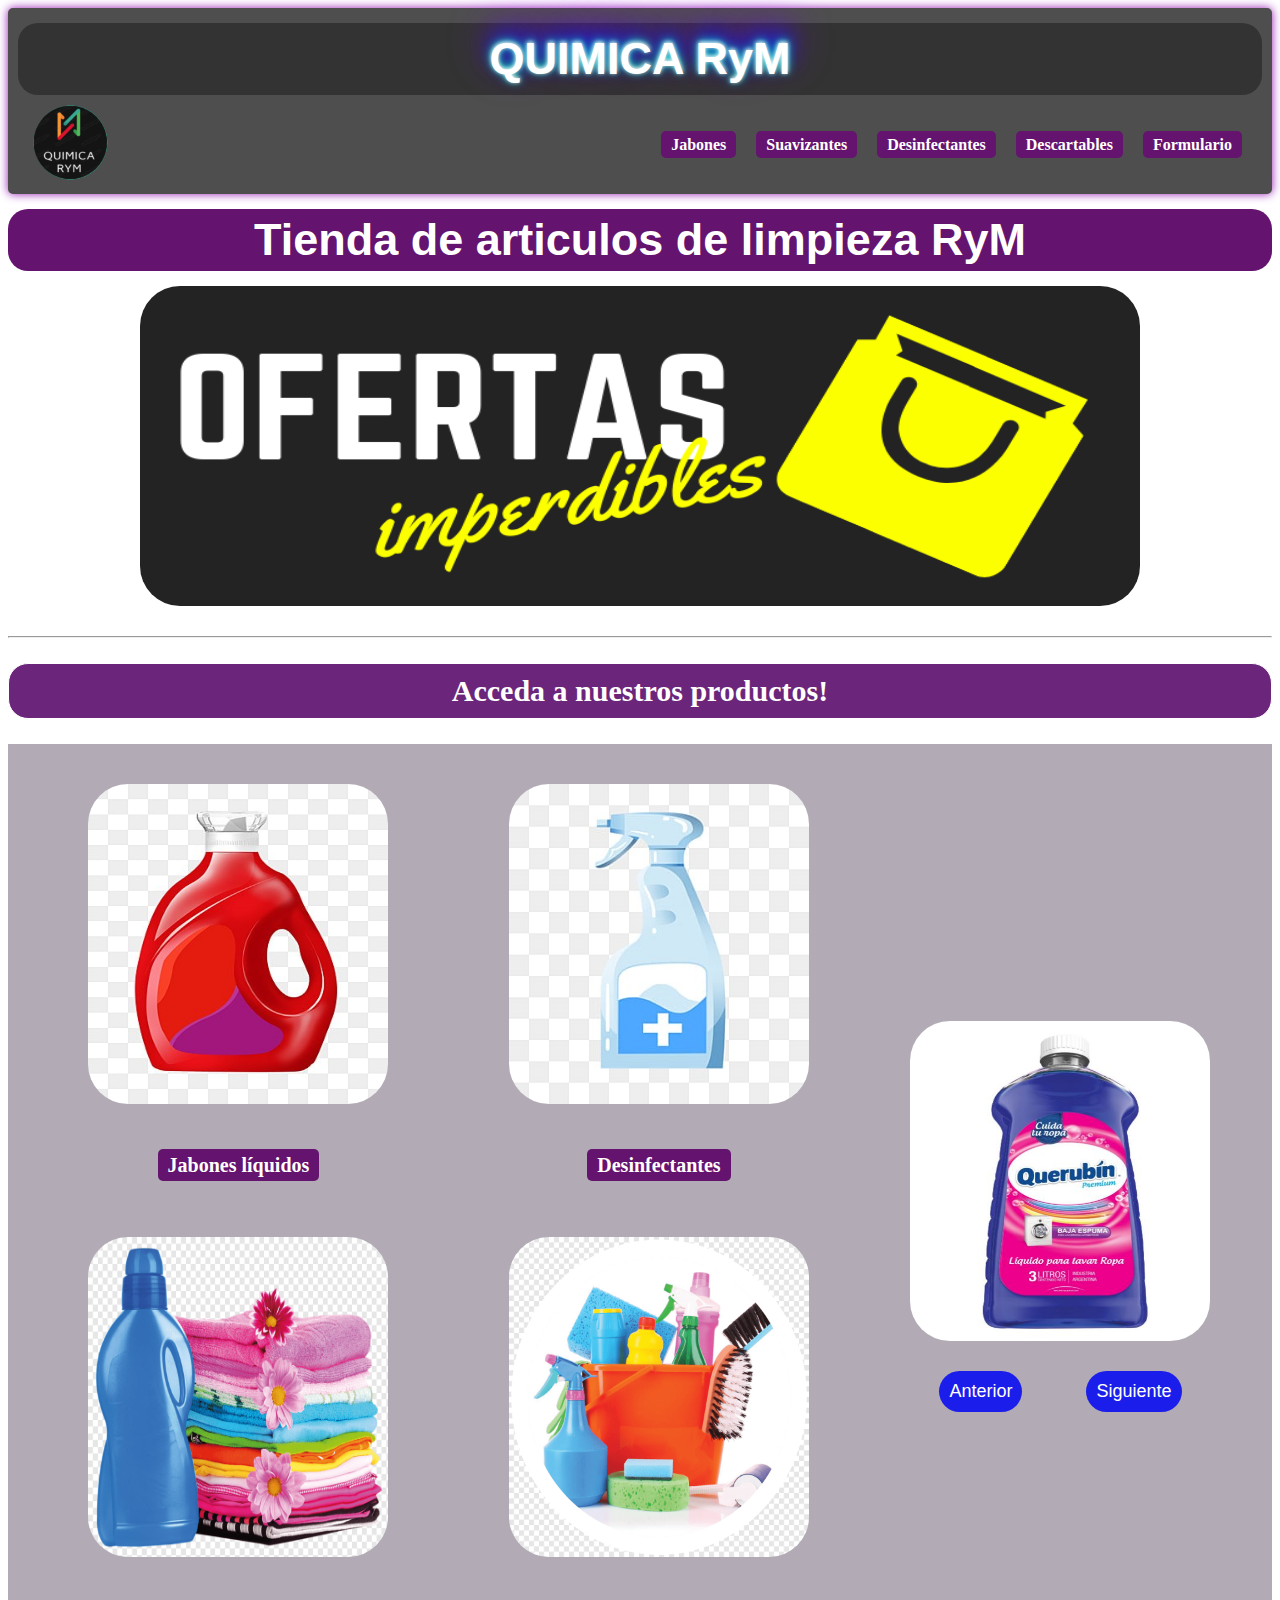
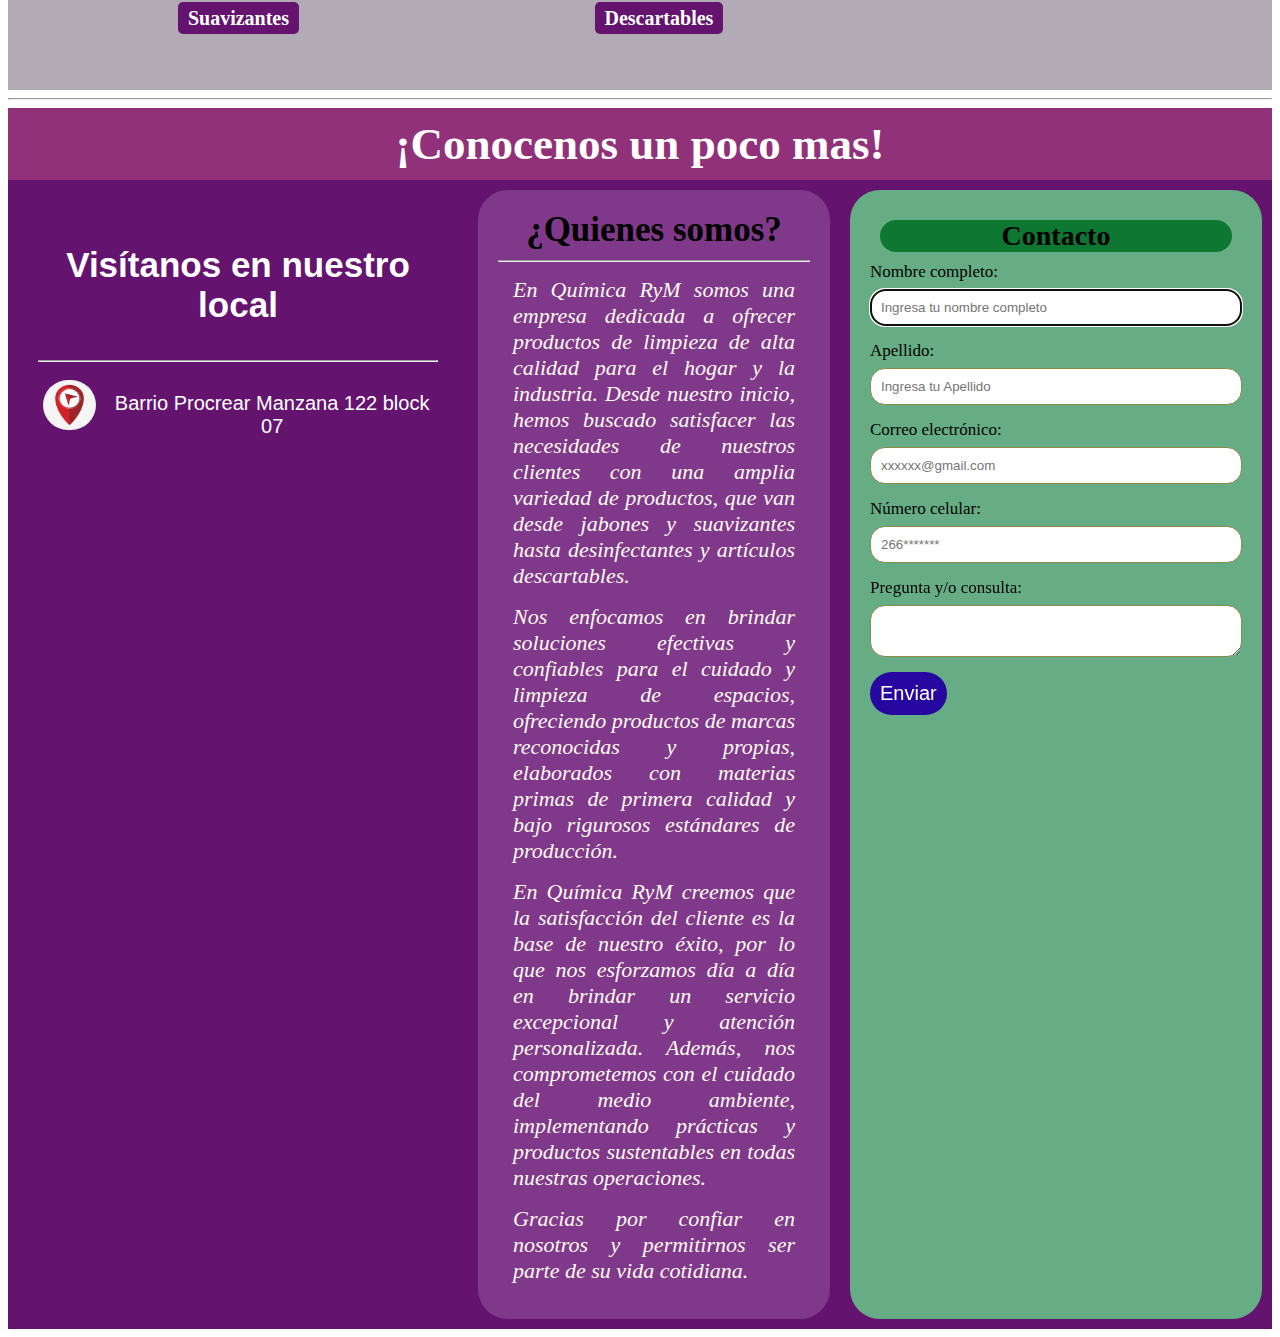
==== commit 8a8ef9a1: "paso el form a la pagina ppal" ====
--- a/index.html
+++ b/index.html
@@ -33,6 +33,8 @@
                         Desinfectantes</a></li>
                 <li><a href="./descartables.html" target="_self">
                         Descartables</a></li>
+                <li><a href="./form.html" target="_self">
+                        Formulario</a></li>
             </ul>
         </div>
     </nav>
@@ -109,26 +111,35 @@
 
 
             <div class="formularioCont">
-                <form>
+                <form onsubmit="return validar()" id="myForm">
                     <h2 class="titleForm">Contacto</h2>
-                    <label for="nombre">Nombre completo:</label>
+
+                    <label for="nombre">Nombre completo: <span id="nombreError" class="error"></span></label>
                     <input type="text" id="nombre" name="nombre" placeholder="Ingresa tu nombre completo">
 
-                    <label for="apellido">Apellido:</label>
+
+                    <label for="apellido">Apellido: <span id="apellidoError" class="error"></span></label>
+
                     <input type="text" id="apellido" name="apellido" placeholder="Ingresa tu Apellido">
 
-                    <label for="email">Correo electrónico:</label>
-                    <input type="email" id="email" name="email" placeholder="xxxxxx@gmail.com">
 
-                    <label for="celular">Número celular:</label>
+                    <label for="email">Correo electrónico: <span id="emailError" class="error"></span></label>
+                    <input type="text" id="email" name="email" placeholder="xxxxxx@gmail.com">
+
+
+                    <label for="celular">Número celular: <span id="celularError" class="error"></span></label>
                     <input type="number" id="celular" name="celular" placeholder="266*******">
-                    
+
+
+
                     <label for="pregunta">Pregunta y/o consulta:</label>
-                    <textarea id="pregunta" name="pregunta">
-                    </textarea>
+                    <textarea id="pregunta" name="pregunta"></textarea>
 
-                    <input type="submit" class="submit" value="Enviar">
+                    <button type="submit" id="botonEnviar">Enviar</button>
+
                 </form>
+                <div id="mensajes">
+                </div>
             </div>
             <div class="quienesSomos">
                 <h3 class="tittlequienesSomos">¿Quienes somos?</h3>
@@ -158,8 +169,8 @@
 
     </footer>
 
-
-    <script src="script.js"></script>
+    <script src="scriptForm.js"></script>
+    <script src="scriptCarrusel.js"></script>
 
 </body>
 
--- a/style.css
+++ b/style.css
@@ -20,7 +20,7 @@
 
 #demotext {
   background: #333333;
-  text-shadow: 0 -1px 4px #FFF, 0 -2px 10px #ff0, 0 -10px 20px #ff8000, 0 -18px 40px #F00;
+  text-shadow: 0 -1px 4px #FFF, 0 -2px 10px rgb(0, 255, 213), 0 -10px 20px #001aff, 0 -18px 40px rgb(140, 0, 255);
   color: #FFFFFF;
   padding: 10px;
   }
@@ -258,7 +258,7 @@
 
 }
 
-.parrafo {
+.parrafo p{
   font-size: 22px;
   margin: 15px;
   color: floralwhite;
@@ -268,16 +268,16 @@
 
 
 /* Estilos para el contenedor del formulario */
+
 .formularioCont {
   order: 3;
   border-radius: 30px;
   padding: 20px;
   width: 400px;
-  height: 500px;
   background-color: #66ad86;
 }
 
-/* Estilos para el título del formulario */
+
 .titleForm {
   text-align: center;
   border-radius: 25px;
@@ -299,7 +299,7 @@
 /* Estilos para los campos de texto y de correo del formulario */
 input[type="text"],
 input[type="email"],
-input[type="tel"],
+input[type="number"],
 textarea {
   display: block;
   width: 350px;
@@ -309,8 +309,8 @@
   border: 1px solid #898a46;
 }
 
-/* Estilos para el botón de envío del formulario */
-.submit {
+/* Estilos para el boton de envío del formulario */
+ button {
   background-color: #2608a1;
   font-family: Arial;
   font-size: 20px;
@@ -321,8 +321,19 @@
   cursor: pointer;
   margin-left: auto;
   margin-right: auto;
-  display: block;
-}
+  }
+
+.error {
+  color: red;
+  font-size: 14px;
+  margin-top: 5px;
+  font-family:Verdana sans-serif;
+}
+
+p{
+  color: rgb(0, 4, 255);
+  font-size: 20px;
+ }
 
 
 .container2 {
@@ -453,7 +464,7 @@
   text-align: center;
   margin-top: 10px;
   margin: auto;
-}
+ }
 
 .otrasPag1{
   display: flex;
